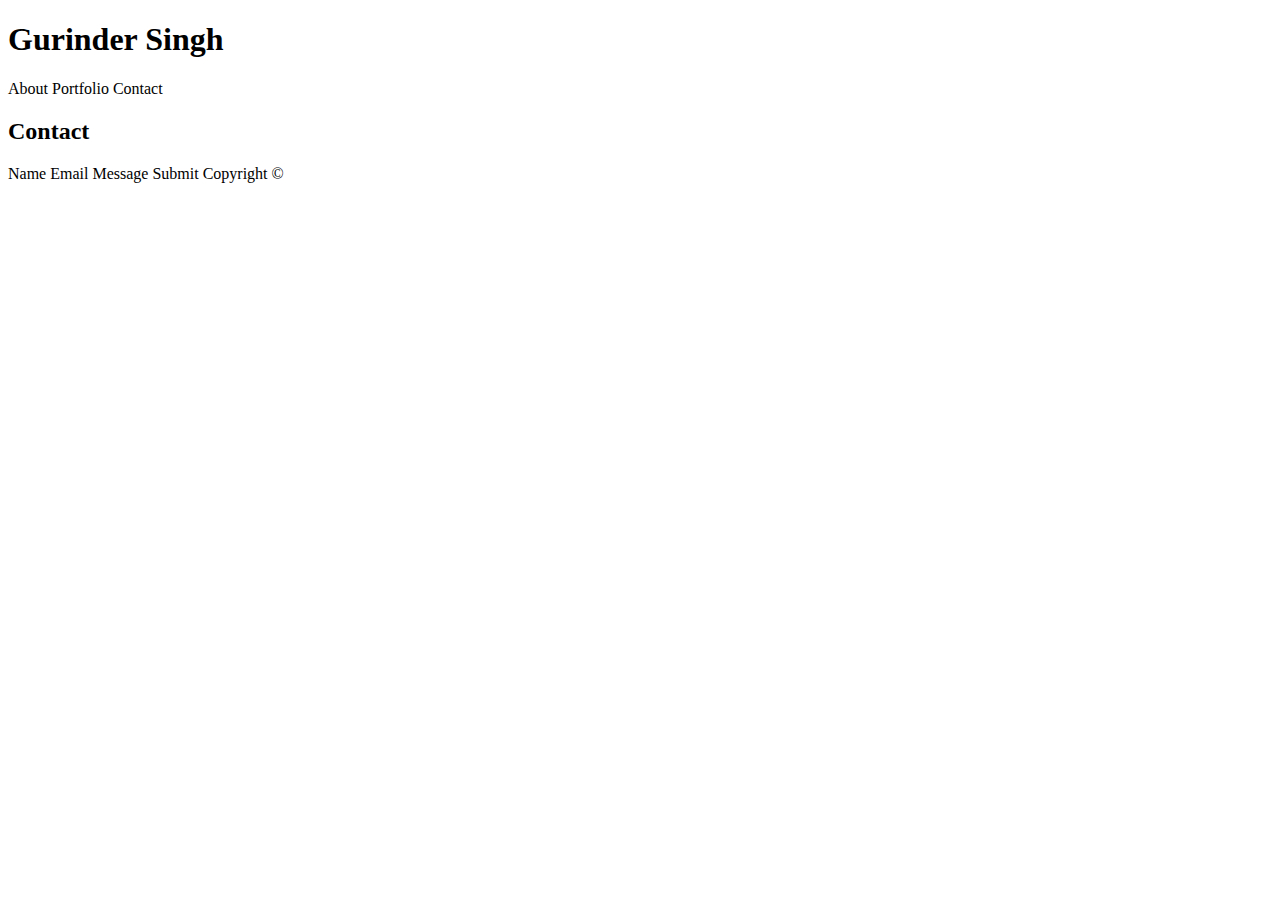
==== contact.html @ 2903a8a8 "1" ====
<!DOCTYPE html>
<html lang="en">
<head>
    <meta charset="UTF-8">
    <meta name="viewport" content="width=device-width, initial-scale=1.0">
    <meta http-equiv="X-UA-Compatible" content="ie=edge">
    <title>Document</title>
</head>
<body>
    <h1>Gurinder Singh</h1>
    About
    Portfolio
    Contact
    <h2>Contact</h2>
    Name
    Email
    Message
    Submit
    Copyright ©
</body>
</html>
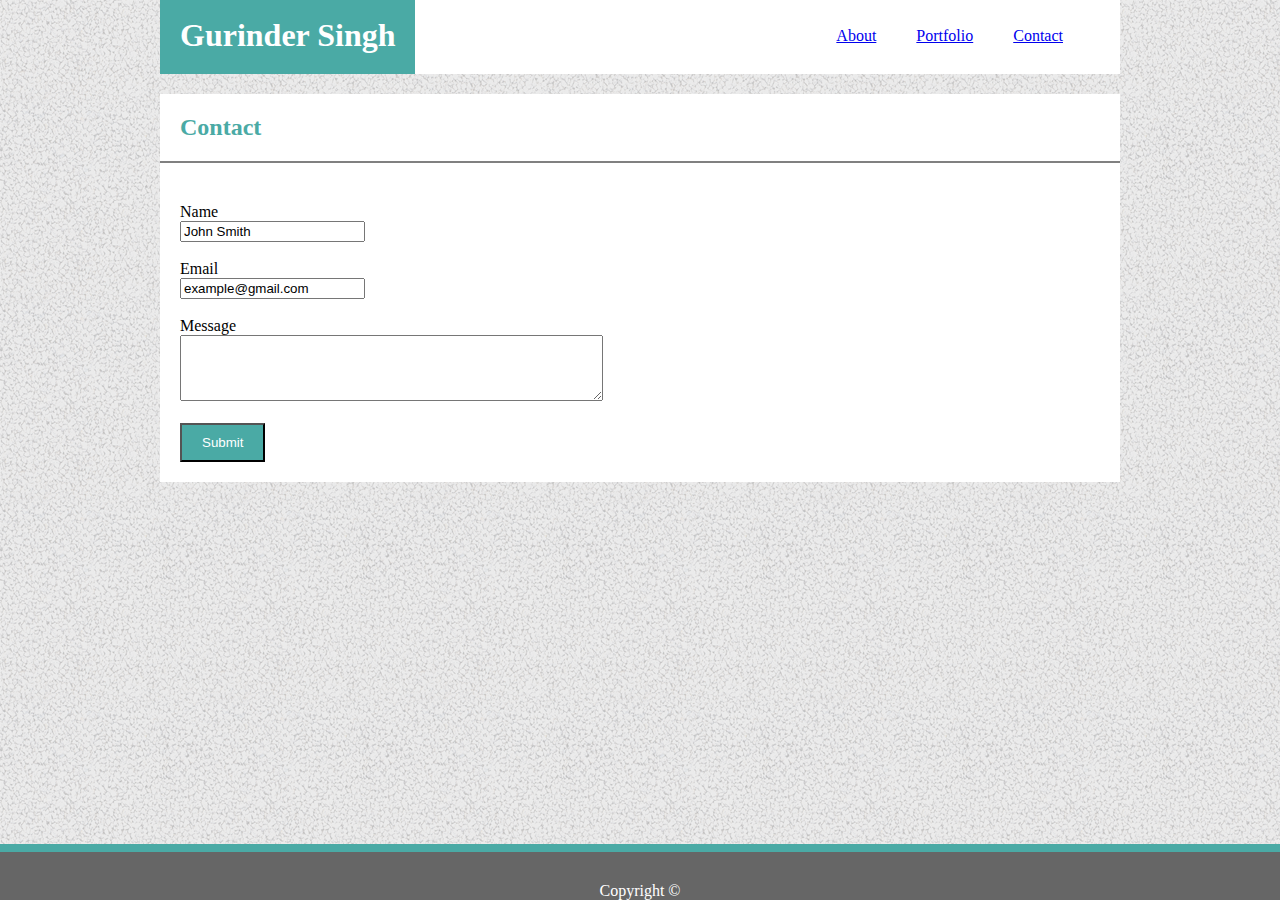
==== commit a561bc0c: "final" ====
--- a/contact.html
+++ b/contact.html
@@ -4,18 +4,45 @@
     <meta charset="UTF-8">
     <meta name="viewport" content="width=device-width, initial-scale=1.0">
     <meta http-equiv="X-UA-Compatible" content="ie=edge">
-    <title>Document</title>
+    <title>Contact</title>
+    <link rel="stylesheet" href="assets/css/style.css">
 </head>
-<body>
-    <h1>Gurinder Singh</h1>
-    About
-    Portfolio
-    Contact
-    <h2>Contact</h2>
-    Name
-    Email
-    Message
-    Submit
+
+<body background="assets/images/gravel.png">
+    
+    <header id="header">
+        <h1>Gurinder Singh</h1>
+            
+        <ul>
+            <li><a href="contact.html">Contact</a></li>
+            <li><a href="portfolio.html">Portfolio</a></li>
+            <li><a href="index.html">About</a></li>
+        </ul>
+    </header>
+
+    <div id="division">
+        
+        <h2>Contact</h2>
+
+        <form id="form">
+            Name<br>   
+            <input type="text" name="Name" value="John Smith">
+            <br><br>
+            Email<br>
+            <input type="text" name="Email" value="example@gmail.com">
+            <br><br>
+            Message<br>
+            <textarea rows="4" cols="50"></textarea>
+            <br><br>
+            <button type="button" id="Submit">Submit</button>
+        </form>
+       
+    </div>
+    
+</body>
+
+<footer id="footer">
     Copyright ©
-</body>
+</footer>
+
 </html>--- a/assets/css/style.css
+++ b/assets/css/style.css
@@ -0,0 +1,97 @@
+#header {
+    background-color: #ffffff;
+    padding: 37px;
+    width: 100%;
+}
+
+body {
+    width: 960px;
+    margin: 0 auto;
+}
+
+h1 {
+    float: left;
+    color: white;
+    background-color: #4aaaa5;
+    padding: 20px;
+    clear: both;
+    margin-top: -40px;
+    margin-left: -37px;
+    font-family: Georgia, 'Times New Roman', Times, serif;
+}
+
+ul {
+    list-style-type: none;
+    margin: 0;
+    padding: 0;
+}
+
+li {
+    float: right;
+    padding: 20px;
+    margin-top: -30px;
+}
+
+h2 {
+    color: #4aaaa5;
+    padding: 20px;
+    border-bottom: 2px solid gray;
+}
+
+#profile {
+    float: left;
+    height: 200px;
+    width: 200px;
+    padding: 0px 20px 20px 20px;
+}
+
+p {
+    font-family: Arial, Helvetica, sans-serif;
+    padding: 0px 20px 0px 20px;
+}
+
+#division {
+    background-color: #ffffff;
+}
+
+#footer {
+    position: fixed;
+    left: 0;
+    bottom: 0;
+    width: 100%;
+    text-align: center;
+    color: white;
+    background-color: #666666;
+    padding-top: 30px;
+    border-top: 8px solid #4aaaa5;
+}
+
+#form {
+    padding: 20px;
+}
+
+#Submit {
+    color: #ffffff;
+    background-color: #4aaaa5;
+    padding: 10px 20px 10px 20px;
+}
+
+* {
+    box-sizing: border-box;
+}
+
+.column {
+    float: left;
+}
+
+.row::after {
+    content: "";
+    clear: both;
+    display: table;
+}
+
+img {
+    height: 150px;
+    width: 200px;
+    padding: 20px;
+}